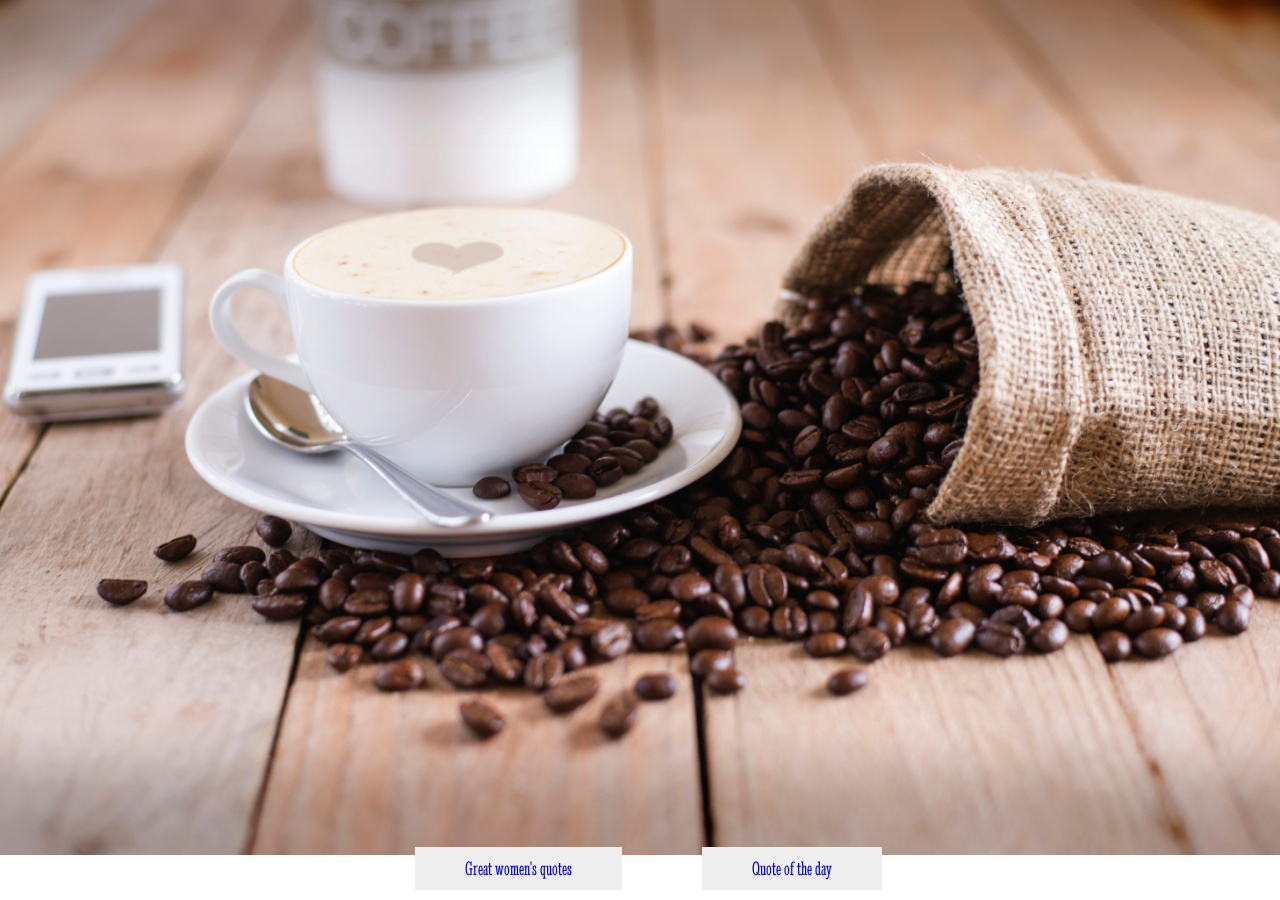
==== index.html @ 16779f6c "First commit" ====
<!DOCTYPE html>
<html lang="en">
<head>
    <meta charset="UTF-8">
    <meta name="viewport" content="width=device-width, initial-scale=1.0">
    <title>Quotes of the day</title>
    <link rel="stylesheet" href="style.css">
    <link rel="preconnect" href="https://fonts.googleapis.com">
<link rel="preconnect" href="https://fonts.gstatic.com" crossorigin>
<link href="https://fonts.googleapis.com/css2?family=Bree+Serif&family=Emilys+Candy&family=Sancreek&family=Stint+Ultra+Condensed&family=Vesper+Libre:wght@400;500;700;900&display=swap" rel="stylesheet">
</head>
<body>
    <div id="footer">

        <button id="btn"><a class="item" href="womensQuote.html">Great women's quotes </a></button>
        <button id="btn"><a class="item" href="daysQuote.html">Quote of the day</a></button>



    </div>



    <script src="script.js"></script>
</body>
</html>
---- style.css ----
body {
    background-image: url("coffee.jpg");
    background-repeat: no-repeat;
    background-size: cover;
}
.item {
    text-decoration: none;
}
#btn{
    padding: 10px;
    font-size: 20px;
    font-family: "Stint Ultra Condensed", serif;
    font-weight: 400;
    font-style: normal;
    margin: 10px;
    width: auto;
    text-align: center;
    color: #333;
    border: none;
    cursor: pointer;
    text-decoration: none;
}

#footer {
    position: fixed;
    bottom: 0;
    width: 100%;
    display: flex;
    justify-content:center;
    align-items:center;
    padding: 10px 0;
}

#footer button,
#footer a {
    margin: 0 40px; 
}
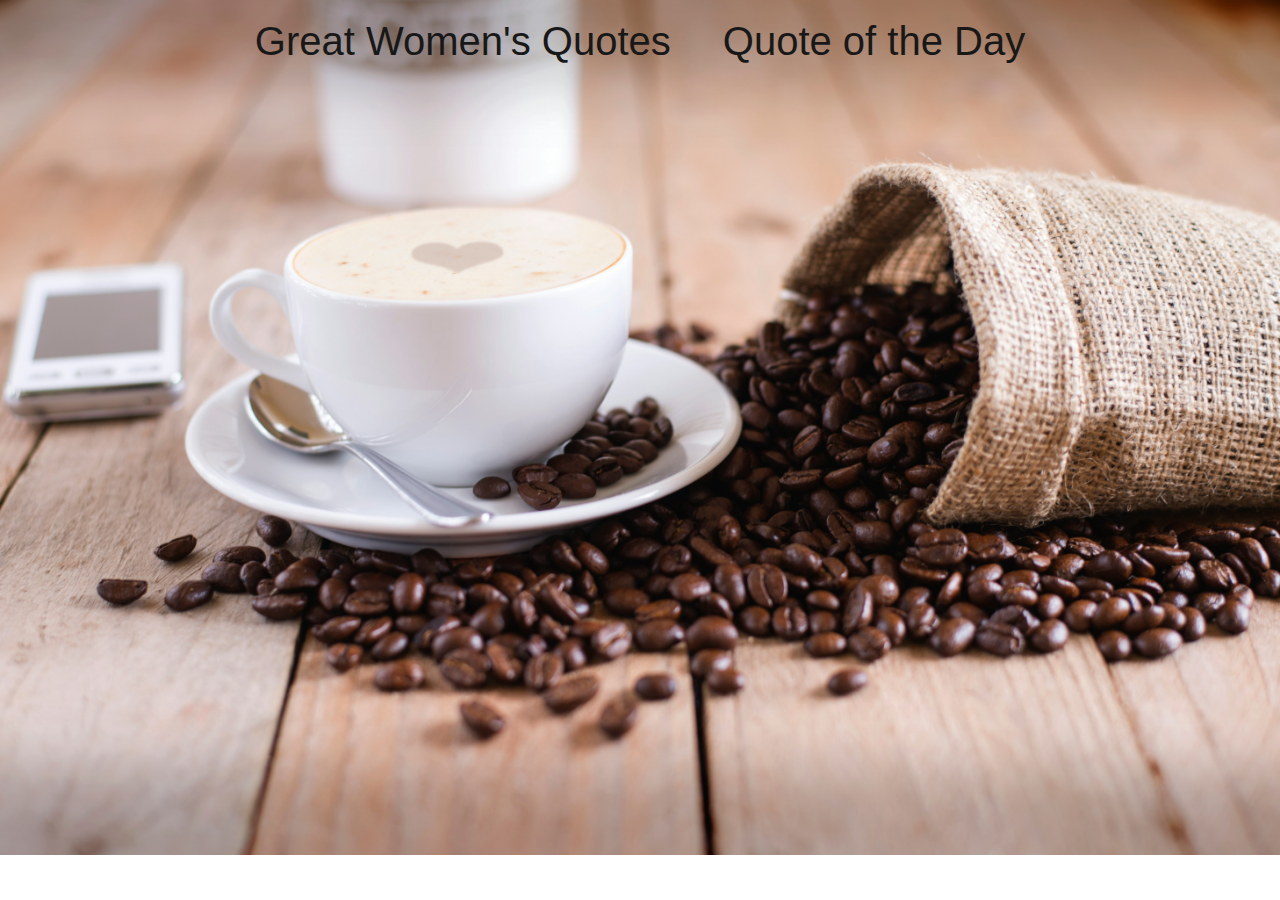
==== commit d9e291c3: "Updated" ====
--- a/index.html
+++ b/index.html
@@ -3,24 +3,19 @@
 <head>
     <meta charset="UTF-8">
     <meta name="viewport" content="width=device-width, initial-scale=1.0">
-    <title>Quotes of the day</title>
+    <title>Quotes of the Day</title>
     <link rel="stylesheet" href="style.css">
     <link rel="preconnect" href="https://fonts.googleapis.com">
-<link rel="preconnect" href="https://fonts.gstatic.com" crossorigin>
-<link href="https://fonts.googleapis.com/css2?family=Bree+Serif&family=Emilys+Candy&family=Sancreek&family=Stint+Ultra+Condensed&family=Vesper+Libre:wght@400;500;700;900&display=swap" rel="stylesheet">
+    <link rel="preconnect" href="https://fonts.gstatic.com" crossorigin>
+    <link href="https://fonts.googleapis.com/css2?family=Bree+Serif&family=Emilys+Candy&family=Sancreek&family=Stint+Ultra+Condensed&family=Vesper+Libre:wght@400;500;700;900&display=swap" rel="stylesheet">
 </head>
 <body>
     <div id="footer">
-
-        <button id="btn"><a class="item" href="womensQuote.html">Great women's quotes </a></button>
-        <button id="btn"><a class="item" href="daysQuote.html">Quote of the day</a></button>
-
-
-
+        
+        <button class="quote-btn"><a class="item" href="womensQuote.html">Great Women's Quotes</a></button>
+        <button class="quote-btn"><a class="item" href="daysQuote.html">Quote of the Day</a></button>
     </div>
-
-
 
     <script src="script.js"></script>
 </body>
-</html>+</html>
--- a/style.css
+++ b/style.css
@@ -3,35 +3,31 @@
     background-repeat: no-repeat;
     background-size: cover;
 }
-.item {
-    text-decoration: none;
-}
-#btn{
-    padding: 10px;
-    font-size: 20px;
-    font-family: "Stint Ultra Condensed", serif;
-    font-weight: 400;
-    font-style: normal;
-    margin: 10px;
-    width: auto;
-    text-align: center;
-    color: #333;
-    border: none;
-    cursor: pointer;
-    text-decoration: none;
-}
 
 #footer {
-    position: fixed;
     bottom: 0;
     width: 100%;
     display: flex;
-    justify-content:center;
-    align-items:center;
+    justify-content: center;
+    align-items: center;
     padding: 10px 0;
 }
 
-#footer button,
-#footer a {
-    margin: 0 40px; 
-}+.quote-btn {
+    margin: 0 20px;
+    background: inherit;
+    border: none;
+    font-size: 40px;
+}
+
+.item {
+    text-decoration: none;
+    color: rgb(25, 24, 24);
+
+}
+
+.item:hover {
+    font-size: 50px;
+    padding: 12px 25px;
+    color: white;
+}
